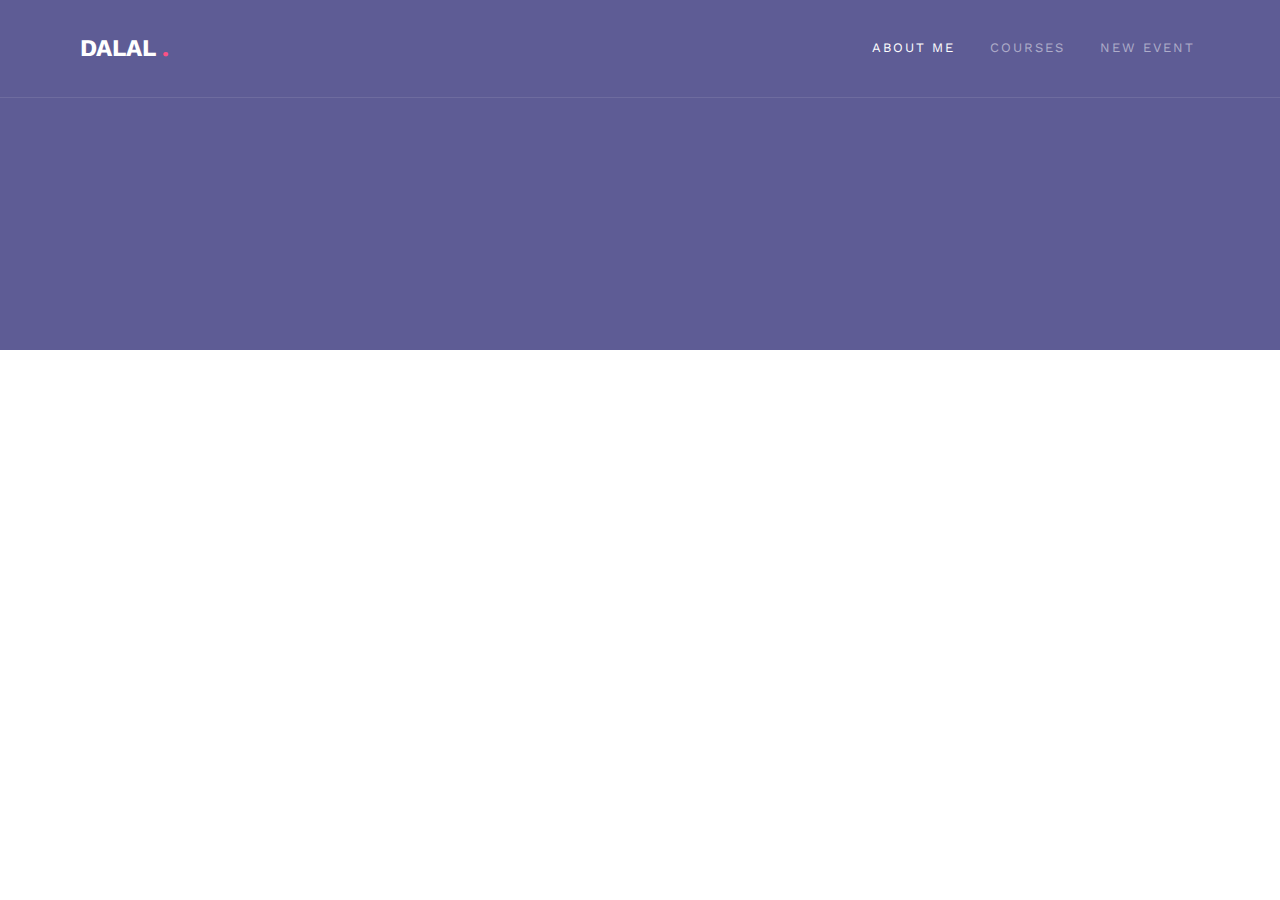
==== about.html @ 525f7a45 "Add files via upload" ====
<html style="" class=" js flexbox canvas canvastext webgl no-touch geolocation postmessage websqldatabase indexeddb hashchange history draganddrop websockets rgba hsla multiplebgs backgroundsize borderimage borderradius boxshadow textshadow opacity cssanimations csscolumns cssgradients cssreflections csstransforms csstransforms3d csstransitions fontface generatedcontent video audio localstorage sessionstorage webworkers applicationcache svg inlinesvg smil svgclippaths js flexbox canvas canvastext webgl no-touch geolocation postmessage websqldatabase indexeddb hashchange history draganddrop websockets rgba hsla multiplebgs backgroundsize borderimage borderradius boxshadow textshadow opacity cssanimations csscolumns cssgradients cssreflections csstransforms csstransforms3d csstransitions fontface generatedcontent video audio localstorage sessionstorage webworkers applicationcache svg inlinesvg smil svgclippaths"><head>
	<meta charset="utf-8">
	<meta http-equiv="X-UA-Compatible" content="IE=edge">
	<title>About Me</title>
	<meta name="viewport" content="width=device-width, initial-scale=1">
	<meta name="description" content="Free HTML5 Website Template by freehtml5.co">
	<meta name="keywords" content="free website templates, free html5, free template, free bootstrap, free website template, html5, css3, mobile first, responsive">
	<meta name="author" content="freehtml5.co">

	<!--
	//////////////////////////////////////////////////////

	FREE HTML5 TEMPLATE
	DESIGNED & DEVELOPED by FreeHTML5.co

	Website: 		http://freehtml5.co/
	Email: 			info@freehtml5.co
	Twitter: 		http://twitter.com/fh5co
	Facebook: 		https://www.facebook.com/fh5co

	//////////////////////////////////////////////////////
	 -->

  	<!-- Facebook and Twitter integration -->
	<meta property="og:title" content="">
	<meta property="og:image" content="">
	<meta property="og:url" content="">
	<meta property="og:site_name" content="">
	<meta property="og:description" content="">
	<meta name="twitter:title" content="">
	<meta name="twitter:image" content="">
	<meta name="twitter:url" content="">
	<meta name="twitter:card" content="">

	<link href="https://fonts.googleapis.com/css?family=Work+Sans:300,400,500,700,800" rel="stylesheet">

	<!-- Animate.css -->
	<link rel="stylesheet" href="css/animate.css">
	<!-- Icomoon Icon Fonts-->
	<link rel="stylesheet" href="css/icomoon.css">
	<!-- Bootstrap  -->
	<link rel="stylesheet" href="css/bootstrap.css">

	<!-- Owl Carousel  -->
	<link rel="stylesheet" href="css/owl.carousel.min.css">
	<link rel="stylesheet" href="css/owl.theme.default.min.css">

	<!-- Theme style  -->
	<link rel="stylesheet" href="css/style.css">

	<!-- Modernizr JS -->
	<script src="js/modernizr-2.6.2.min.js"></script>
	<!-- FOR IE9 below -->
	<!--[if lt IE 9]>
	<script src="js/respond.min.js"></script>
	<![endif]-->

	</head>
	<body>

	<div class="fh5co-loader" style="display: none;"></div>

	<div id="page"><a href="#" class="js-fh5co-nav-toggle fh5co-nav-toggle fh5co-nav-white"><i></i></a><div id="fh5co-offcanvas"><ul>
							
							
							<li class="active"><a href="about.html">About Me</a></li>
							<li>
								<a href="Courses.html">Courses</a>
								
							</li>
							<li><a href="NewEvent.html">New Event</a></li>
							
						</ul></div><a href="#" class="js-fh5co-nav-toggle fh5co-nav-toggle fh5co-nav-white"><i></i></a><div id="fh5co-offcanvas"><ul>
							<!-- <li class="active"><a href="index.html">Home</a></li> -->
							<li><a href="work.html">Work</a></li>
							<li class="active"><a href="about.html">About</a></li>
							<li class="offcanvas-has-dropdown">
								<a href="services.html">Services</a>
								<ul class="dropdown">
									<li><a href="#">Web Design</a></li>
									<li><a href="#">eCommerce</a></li>
									<li><a href="#">Branding</a></li>
									<li><a href="#">API</a></li>
								</ul>
							</li>
							<li><a href="contact.html">Contact</a></li>
							<li class="btn-cta"><a href="#"><span>Login</span></a></li>
						</ul></div>
	<nav class="fh5co-nav" role="navigation">
	<div class="top-menu">
			<div class="container">
				<div class="row">
					<div class="col-xs-2">
						<div id="fh5co-logo"><a href="index.html">Dalal <span>.</span></a></div>
					</div>
					<div class="col-xs-10 text-right menu-1">
						<ul>
							
							
							<li class="active"><a href="about.html">About Me</a></li>
							<li>
								<a href="Courses.html">Courses</a>
								
							</li>
							<li><a href="NewEvent.html">New Event</a></li>
							
						</ul>
					</div>
				</div>

			</div>
		</div>
	</nav>

	<header id="fh5co-header" class="fh5co-cover fh5co-cover-sm" role="banner" style="background-image: url(&quot;https://medlabz.com/images/blog_9.jpg&quot;); background-position: 50% 0px;" data-stellar-background-ratio="0.5">
		<div class="overlay"></div>
		<div class="container">
			<div class="row">
				<div class="col-md-8 col-md-offset-2 text-center">
					<div class="display-t">
						<div class="display-tc animate-box fadeIn animated-fast" data-animate-effect="fadeIn">
							<h1>About Me</h1>

						</div>
					</div>
				</div>
			</div>
		</div>
	</header>

	<div id="fh5co-about">
		<div class="container">
			<div class="about-content">
				<div class="row animate-box fadeInUp animated-fast">
					<div class="col-md-6 col-md-push-6">
						<img class="img-responsive" src="https://www.pixel-air.co.uk/wp-content/uploads/2014/09/woman-on-macbook.jpg" alt="about">
					</div>
					<div class="col-md-6 col-md-pull-6">
						<div class="desc">
							<h3>Hello</h3>
							<p>
I'm Dalal Al Mutawa , I Am computer Science student at King Saud University.</p>
							
							
						</div>
						
					</div>
				</div>
			</div>
			
			
		</div>
	</div>

	

	
	</div>

	<div class="gototop js-top">
		<a href="#" class="js-gotop"><i class="icon-arrow-up"></i></a>
	</div>

	<!-- jQuery -->
	<script src="js/jquery.min.js"></script>
	<!-- jQuery Easing -->
	<script src="js/jquery.easing.1.3.js"></script>
	<!-- Bootstrap -->
	<script src="js/bootstrap.min.js"></script>
	<!-- Waypoints -->
	<script src="js/jquery.waypoints.min.js"></script>
	<!-- Stellar Parallax -->
	<script src="js/jquery.stellar.min.js"></script>
	<!-- Carousel -->
	<script src="js/owl.carousel.min.js"></script>
	<!-- Main -->
	<script src="js/main.js"></script>





</body></html>
---- css/icomoon.css ----
@font-face {
  font-family: 'icomoon';
  src:  url('../fonts/icomoon/icomoon.eot?6iuir');
  src:  url('../fonts/icomoon/icomoon.eot?6iuir#iefix') format('embedded-opentype'),
    url('../fonts/icomoon/icomoon.ttf?6iuir') format('truetype'),
    url('../fonts/icomoon/icomoon.woff?6iuir') format('woff'),
    url('../fonts/icomoon/icomoon.svg?6iuir#icomoon') format('svg');
  font-weight: normal;
  font-style: normal;
}

[class^="icon-"], [class*=" icon-"] {
  /* use !important to prevent issues with browser extensions that change fonts */
  font-family: 'icomoon' !important;
  speak: none;
  font-style: normal;
  font-weight: normal;
  font-variant: normal;
  text-transform: none;
  line-height: 1;

  /* Better Font Rendering =========== */
  -webkit-font-smoothing: antialiased;
  -moz-osx-font-smoothing: grayscale;
}

.icon-eye:before {
  content: "\e000";
}
.icon-paper-clip:before {
  content: "\e001";
}
.icon-mail:before {
  content: "\e002";
}
.icon-toggle:before {
  content: "\e003";
}
.icon-layout:before {
  content: "\e004";
}
.icon-link:before {
  content: "\e005";
}
.icon-bell:before {
  content: "\e006";
}
.icon-lock:before {
  content: "\e007";
}
.icon-unlock:before {
  content: "\e008";
}
.icon-ribbon:before {
  content: "\e009";
}
.icon-image:before {
  content: "\e010";
}
.icon-signal:before {
  content: "\e011";
}
.icon-target:before {
  content: "\e012";
}
.icon-clipboard:before {
  content: "\e013";
}
.icon-clock:before {
  content: "\e014";
}
.icon-watch:before {
  content: "\e015";
}
.icon-air-play:before {
  content: "\e016";
}
.icon-camera:before {
  content: "\e017";
}
.icon-video:before {
  content: "\e018";
}
.icon-disc:before {
  content: "\e019";
}
.icon-printer:before {
  content: "\e020";
}
.icon-monitor:before {
  content: "\e021";
}
.icon-server:before {
  content: "\e022";
}
.icon-cog:before {
  content: "\e023";
}
.icon-heart:before {
  content: "\e024";
}
.icon-paragraph:before {
  content: "\e025";
}
.icon-align-justify:before {
  content: "\e026";
}
.icon-align-left:before {
  content: "\e027";
}
.icon-align-center:before {
  content: "\e028";
}
.icon-align-right:before {
  content: "\e029";
}
.icon-book:before {
  content: "\e030";
}
.icon-layers:before {
  content: "\e031";
}
.icon-stack:before {
  content: "\e032";
}
.icon-stack-2:before {
  content: "\e033";
}
.icon-paper:before {
  content: "\e034";
}
.icon-paper-stack:before {
  content: "\e035";
}
.icon-search:before {
  content: "\e036";
}
.icon-zoom-in:before {
  content: "\e037";
}
.icon-zoom-out:before {
  content: "\e038";
}
.icon-reply:before {
  content: "\e039";
}
.icon-circle-plus:before {
  content: "\e040";
}
.icon-circle-minus:before {
  content: "\e041";
}
.icon-circle-check:before {
  content: "\e042";
}
.icon-circle-cross:before {
  content: "\e043";
}
.icon-square-plus:before {
  content: "\e044";
}
.icon-square-minus:before {
  content: "\e045";
}
.icon-square-check:before {
  content: "\e046";
}
.icon-square-cross:before {
  content: "\e047";
}
.icon-microphone:before {
  content: "\e048";
}
.icon-record:before {
  content: "\e049";
}
.icon-skip-back:before {
  content: "\e050";
}
.icon-rewind:before {
  content: "\e051";
}
.icon-play:before {
  content: "\e052";
}
.icon-pause:before {
  content: "\e053";
}
.icon-stop:before {
  content: "\e054";
}
.icon-fast-forward:before {
  content: "\e055";
}
.icon-skip-forward:before {
  content: "\e056";
}
.icon-shuffle:before {
  content: "\e057";
}
.icon-repeat:before {
  content: "\e058";
}
.icon-folder:before {
  content: "\e059";
}
.icon-umbrella:before {
  content: "\e060";
}
.icon-moon:before {
  content: "\e061";
}
.icon-thermometer:before {
  content: "\e062";
}
.icon-drop:before {
  content: "\e063";
}
.icon-sun:before {
  content: "\e064";
}
.icon-cloud:before {
  content: "\e065";
}
.icon-cloud-upload:before {
  content: "\e066";
}
.icon-cloud-download:before {
  content: "\e067";
}
.icon-upload:before {
  content: "\e068";
}
.icon-download:before {
  content: "\e069";
}
.icon-location:before {
  content: "\e070";
}
.icon-location-2:before {
  content: "\e071";
}
.icon-map:before {
  content: "\e072";
}
.icon-battery:before {
  content: "\e073";
}
.icon-head:before {
  content: "\e074";
}
.icon-briefcase:before {
  content: "\e075";
}
.icon-speech-bubble:before {
  content: "\e076";
}
.icon-anchor:before {
  content: "\e077";
}
.icon-globe:before {
  content: "\e078";
}
.icon-box:before {
  content: "\e079";
}
.icon-reload:before {
  content: "\e080";
}
.icon-share:before {
  content: "\e081";
}
.icon-marquee:before {
  content: "\e082";
}
.icon-marquee-plus:before {
  content: "\e083";
}
.icon-marquee-minus:before {
  content: "\e084";
}
.icon-tag:before {
  content: "\e085";
}
.icon-power:before {
  content: "\e086";
}
.icon-command:before {
  content: "\e087";
}
.icon-alt:before {
  content: "\e088";
}
.icon-esc:before {
  content: "\e089";
}
.icon-bar-graph:before {
  content: "\e090";
}
.icon-bar-graph-2:before {
  content: "\e091";
}
.icon-pie-graph:before {
  content: "\e092";
}
.icon-star:before {
  content: "\e093";
}
.icon-arrow-left:before {
  content: "\e094";
}
.icon-arrow-right:before {
  content: "\e095";
}
.icon-arrow-up:before {
  content: "\e096";
}
.icon-arrow-down:before {
  content: "\e097";
}
.icon-volume:before {
  content: "\e098";
}
.icon-mute:before {
  content: "\e099";
}
.icon-content-right:before {
  content: "\e100";
}
.icon-content-left:before {
  content: "\e101";
}
.icon-grid:before {
  content: "\e102";
}
.icon-grid-2:before {
  content: "\e103";
}
.icon-columns:before {
  content: "\e104";
}
.icon-loader:before {
  content: "\e105";
}
.icon-bag:before {
  content: "\e106";
}
.icon-ban:before {
  content: "\e107";
}
.icon-flag:before {
  content: "\e108";
}
.icon-trash:before {
  content: "\e109";
}
.icon-expand:before {
  content: "\e110";
}
.icon-contract:before {
  content: "\e111";
}
.icon-maximize:before {
  content: "\e112";
}
.icon-minimize:before {
  content: "\e113";
}
.icon-plus:before {
  content: "\e114";
}
.icon-minus:before {
  content: "\e115";
}
.icon-check:before {
  content: "\e116";
}
.icon-cross:before {
  content: "\e117";
}
.icon-move:before {
  content: "\e118";
}
.icon-delete:before {
  content: "\e119";
}
.icon-menu:before {
  content: "\e120";
}
.icon-archive:before {
  content: "\e121";
}
.icon-inbox:before {
  content: "\e122";
}
.icon-outbox:before {
  content: "\e123";
}
.icon-file:before {
  content: "\e124";
}
.icon-file-add:before {
  content: "\e125";
}
.icon-file-subtract:before {
  content: "\e126";
}
.icon-help:before {
  content: "\e127";
}
.icon-open:before {
  content: "\e128";
}
.icon-ellipsis:before {
  content: "\e129";
}
.icon-add-to-list:before {
  content: "\e900";
}
.icon-classic-computer:before {
  content: "\e901";
}
.icon-controller-fast-backward:before {
  content: "\e902";
}
.icon-creative-commons-attribution:before {
  content: "\e903";
}
.icon-creative-commons-noderivs:before {
  content: "\e904";
}
.icon-creative-commons-noncommercial-eu:before {
  content: "\e905";
}
.icon-creative-commons-noncommercial-us:before {
  content: "\e906";
}
.icon-creative-commons-public-domain:before {
  content: "\e907";
}
.icon-creative-commons-remix:before {
  content: "\e908";
}
.icon-creative-commons-share:before {
  content: "\e909";
}
.icon-creative-commons-sharealike:before {
  content: "\e90a";
}
.icon-creative-commons:before {
  content: "\e90b";
}
.icon-document-landscape:before {
  content: "\e90c";
}
.icon-remove-user:before {
  content: "\e90d";
}
.icon-warning:before {
  content: "\e90e";
}
.icon-arrow-bold-down:before {
  content: "\e90f";
}
.icon-arrow-bold-left:before {
  content: "\e910";
}
.icon-arrow-bold-right:before {
  content: "\e911";
}
.icon-arrow-bold-up:before {
  content: "\e912";
}
.icon-arrow-down2:before {
  content: "\e913";
}
.icon-arrow-left2:before {
  content: "\e914";
}
.icon-arrow-long-down:before {
  content: "\e915";
}
.icon-arrow-long-left:before {
  content: "\e916";
}
.icon-arrow-long-right:before {
  content: "\e917";
}
.icon-arrow-long-up:before {
  content: "\e918";
}
.icon-arrow-right2:before {
  content: "\e919";
}
.icon-arrow-up2:before {
  content: "\e91a";
}
.icon-arrow-with-circle-down:before {
  content: "\e91b";
}
.icon-arrow-with-circle-left:before {
  content: "\e91c";
}
.icon-arrow-with-circle-right:before {
  content: "\e91d";
}
.icon-arrow-with-circle-up:before {
  content: "\e91e";
}
.icon-bookmark:before {
  content: "\e91f";
}
.icon-bookmarks:before {
  content: "\e920";
}
.icon-chevron-down:before {
  content: "\e921";
}
.icon-chevron-left:before {
  content: "\e922";
}
.icon-chevron-right:before {
  content: "\e923";
}
.icon-chevron-small-down:before {
  content: "\e924";
}
.icon-chevron-small-left:before {
  content: "\e925";
}
.icon-chevron-small-right:before {
  content: "\e926";
}
.icon-chevron-small-up:before {
  content: "\e927";
}
.icon-chevron-thin-down:before {
  content: "\e928";
}
.icon-chevron-thin-left:before {
  content: "\e929";
}
.icon-chevron-thin-right:before {
  content: "\e92a";
}
.icon-chevron-thin-up:before {
  content: "\e92b";
}
.icon-chevron-up:before {
  content: "\e92c";
}
.icon-chevron-with-circle-down:before {
  content: "\e92d";
}
.icon-chevron-with-circle-left:before {
  content: "\e92e";
}
.icon-chevron-with-circle-right:before {
  content: "\e92f";
}
.icon-chevron-with-circle-up:before {
  content: "\e930";
}
.icon-cloud2:before {
  content: "\e931";
}
.icon-controller-fast-forward:before {
  content: "\e932";
}
.icon-controller-jump-to-start:before {
  content: "\e933";
}
.icon-controller-next:before {
  content: "\e934";
}
.icon-controller-paus:before {
  content: "\e935";
}
.icon-controller-play:before {
  content: "\e936";
}
.icon-controller-record:before {
  content: "\e937";
}
.icon-controller-stop:before {
  content: "\e938";
}
.icon-controller-volume:before {
  content: "\e939";
}
.icon-dot-single:before {
  content: "\e93a";
}
.icon-dots-three-horizontal:before {
  content: "\e93b";
}
.icon-dots-three-vertical:before {
  content: "\e93c";
}
.icon-dots-two-horizontal:before {
  content: "\e93d";
}
.icon-dots-two-vertical:before {
  content: "\e93e";
}
.icon-download2:before {
  content: "\e93f";
}
.icon-emoji-flirt:before {
  content: "\e940";
}
.icon-flow-branch:before {
  content: "\e941";
}
.icon-flow-cascade:before {
  content: "\e942";
}
.icon-flow-line:before {
  content: "\e943";
}
.icon-flow-parallel:before {
  content: "\e944";
}
.icon-flow-tree:before {
  content: "\e945";
}
.icon-install:before {
  content: "\e946";
}
.icon-layers2:before {
  content: "\e947";
}
.icon-open-book:before {
  content: "\e948";
}
.icon-resize-100:before {
  content: "\e949";
}
.icon-resize-full-screen:before {
  content: "\e94a";
}
.icon-save:before {
  content: "\e94b";
}
.icon-select-arrows:before {
  content: "\e94c";
}
.icon-sound-mute:before {
  content: "\e94d";
}
.icon-sound:before {
  content: "\e94e";
}
.icon-trash2:before {
  content: "\e94f";
}
.icon-triangle-down:before {
  content: "\e950";
}
.icon-triangle-left:before {
  content: "\e951";
}
.icon-triangle-right:before {
  content: "\e952";
}
.icon-triangle-up:before {
  content: "\e953";
}
.icon-uninstall:before {
  content: "\e954";
}
.icon-upload-to-cloud:before {
  content: "\e955";
}
.icon-upload2:before {
  content: "\e956";
}
.icon-add-user:before {
  content: "\e957";
}
.icon-address:before {
  content: "\e958";
}
.icon-adjust:before {
  content: "\e959";
}
.icon-air:before {
  content: "\e95a";
}
.icon-aircraft-landing:before {
  content: "\e95b";
}
.icon-aircraft-take-off:before {
  content: "\e95c";
}
.icon-aircraft:before {
  content: "\e95d";
}
.icon-align-bottom:before {
  content: "\e95e";
}
.icon-align-horizontal-middle:before {
  content: "\e95f";
}
.icon-align-left2:before {
  content: "\e960";
}
.icon-align-right2:before {
  content: "\e961";
}
.icon-align-top:before {
  content: "\e962";
}
.icon-align-vertical-middle:before {
  content: "\e963";
}
.icon-archive2:before {
  content: "\e964";
}
.icon-area-graph:before {
  content: "\e965";
}
.icon-attachment:before {
  content: "\e966";
}
.icon-awareness-ribbon:before {
  content: "\e967";
}
.icon-back-in-time:before {
  content: "\e968";
}
.icon-back:before {
  content: "\e969";
}
.icon-bar-graph2:before {
  content: "\e96a";
}
.icon-battery2:before {
  content: "\e96b";
}
.icon-beamed-note:before {
  content: "\e96c";
}
.icon-bell2:before {
  content: "\e96d";
}
.icon-blackboard:before {
  content: "\e96e";
}
.icon-block:before {
  content: "\e96f";
}
.icon-book2:before {
  content: "\e970";
}
.icon-bowl:before {
  content: "\e971";
}
.icon-box2:before {
  content: "\e972";
}
.icon-briefcase2:before {
  content: "\e973";
}
.icon-browser:before {
  content: "\e974";
}
.icon-brush:before {
  content: "\e975";
}
.icon-bucket:before {
  content: "\e976";
}
.icon-cake:before {
  content: "\e977";
}
.icon-calculator:before {
  content: "\e978";
}
.icon-calendar:before {
  content: "\e979";
}
.icon-camera2:before {
  content: "\e97a";
}
.icon-ccw:before {
  content: "\e97b";
}
.icon-chat:before {
  content: "\e97c";
}
.icon-check2:before {
  content: "\e97d";
}
.icon-circle-with-cross:before {
  content: "\e97e";
}
.icon-circle-with-minus:before {
  content: "\e97f";
}
.icon-circle-with-plus:before {
  content: "\e980";
}
.icon-circle:before {
  content: "\e981";
}
.icon-circular-graph:before {
  content: "\e982";
}
.icon-clapperboard:before {
  content: "\e983";
}
.icon-clipboard2:before {
  content: "\e984";
}
.icon-clock2:before {
  content: "\e985";
}
.icon-code:before {
  content: "\e986";
}
.icon-cog2:before {
  content: "\e987";
}
.icon-colours:before {
  content: "\e988";
}
.icon-compass:before {
  content: "\e989";
}
.icon-copy:before {
  content: "\e98a";
}
.icon-credit-card:before {
  content: "\e98b";
}
.icon-credit:before {
  content: "\e98c";
}
.icon-cross2:before {
  content: "\e98d";
}
.icon-cup:before {
  content: "\e98e";
}
.icon-cw:before {
  content: "\e98f";
}
.icon-cycle:before {
  content: "\e990";
}
.icon-database:before {
  content: "\e991";
}
.icon-dial-pad:before {
  content: "\e992";
}
.icon-direction:before {
  content: "\e993";
}
.icon-document:before {
  content: "\e994";
}
.icon-documents:before {
  content: "\e995";
}
.icon-drink:before {
  content: "\e996";
}
.icon-drive:before {
  content: "\e997";
}
.icon-drop2:before {
  content: "\e998";
}
.icon-edit:before {
  content: "\e999";
}
.icon-email:before {
  content: "\e99a";
}
.icon-emoji-happy:before {
  content: "\e99b";
}
.icon-emoji-neutral:before {
  content: "\e99c";
}
.icon-emoji-sad:before {
  content: "\e99d";
}
.icon-erase:before {
  content: "\e99e";
}
.icon-eraser:before {
  content: "\e99f";
}
.icon-export:before {
  content: "\e9a0";
}
.icon-eye2:before {
  content: "\e9a1";
}
.icon-feather:before {
  content: "\e9a2";
}
.icon-flag2:before {
  content: "\e9a3";
}
.icon-flash:before {
  content: "\e9a4";
}
.icon-flashlight:before {
  content: "\e9a5";
}
.icon-flat-brush:before {
  content: "\e9a6";
}
.icon-folder-images:before {
  content: "\e9a7";
}
.icon-folder-music:before {
  content: "\e9a8";
}
.icon-folder-video:before {
  content: "\e9a9";
}
.icon-folder2:before {
  content: "\e9aa";
}
.icon-forward:before {
  content: "\e9ab";
}
.icon-funnel:before {
  content: "\e9ac";
}
.icon-game-controller:before {
  content: "\e9ad";
}
.icon-gauge:before {
  content: "\e9ae";
}
.icon-globe2:before {
  content: "\e9af";
}
.icon-graduation-cap:before {
  content: "\e9b0";
}
.icon-grid2:before {
  content: "\e9b1";
}
.icon-hair-cross:before {
  content: "\e9b2";
}
.icon-hand:before {
  content: "\e9b3";
}
.icon-heart-outlined:before {
  content: "\e9b4";
}
.icon-heart2:before {
  content: "\e9b5";
}
.icon-help-with-circle:before {
  content: "\e9b6";
}
.icon-help2:before {
  content: "\e9b7";
}
.icon-home:before {
  content: "\e9b8";
}
.icon-hour-glass:before {
  content: "\e9b9";
}
.icon-image-inverted:before {
  content: "\e9ba";
}
.icon-image2:before {
  content: "\e9bb";
}
.icon-images:before {
  content: "\e9bc";
}
.icon-inbox2:before {
  content: "\e9bd";
}
.icon-infinity:before {
  content: "\e9be";
}
.icon-info-with-circle:before {
  content: "\e9bf";
}
.icon-info:before {
  content: "\e9c0";
}
.icon-key:before {
  content: "\e9c1";
}
.icon-keyboard:before {
  content: "\e9c2";
}
.icon-lab-flask:before {
  content: "\e9c3";
}
.icon-landline:before {
  content: "\e9c4";
}
.icon-language:before {
  content: "\e9c5";
}
.icon-laptop:before {
  content: "\e9c6";
}
.icon-leaf:before {
  content: "\e9c7";
}
.icon-level-down:before {
  content: "\e9c8";
}
.icon-level-up:before {
  content: "\e9c9";
}
.icon-lifebuoy:before {
  content: "\e9ca";
}
.icon-light-bulb:before {
  content: "\e9cb";
}
.icon-light-down:before {
  content: "\e9cc";
}
.icon-light-up:before {
  content: "\e9cd";
}
.icon-line-graph:before {
  content: "\e9ce";
}
.icon-link2:before {
  content: "\e9cf";
}
.icon-list:before {
  content: "\e9d0";
}
.icon-location-pin:before {
  content: "\e9d1";
}
.icon-location2:before {
  content: "\e9d2";
}
.icon-lock-open:before {
  content: "\e9d3";
}
.icon-lock2:before {
  content: "\e9d4";
}
.icon-log-out:before {
  content: "\e9d5";
}
.icon-login:before {
  content: "\e9d6";
}
.icon-loop:before {
  content: "\e9d7";
}
.icon-magnet:before {
  content: "\e9d8";
}
.icon-magnifying-glass:before {
  content: "\e9d9";
}
.icon-mail2:before {
  content: "\e9da";
}
.icon-man:before {
  content: "\e9db";
}
.icon-map2:before {
  content: "\e9dc";
}
.icon-mask:before {
  content: "\e9dd";
}
.icon-medal:before {
  content: "\e9de";
}
.icon-megaphone:before {
  content: "\e9df";
}
.icon-menu2:before {
  content: "\e9e0";
}
.icon-message:before {
  content: "\e9e1";
}
.icon-mic:before {
  content: "\e9e2";
}
.icon-minus2:before {
  content: "\e9e3";
}
.icon-mobile:before {
  content: "\e9e4";
}
.icon-modern-mic:before {
  content: "\e9e5";
}
.icon-moon2:before {
  content: "\e9e6";
}
.icon-mouse:before {
  content: "\e9e7";
}
.icon-music:before {
  content: "\e9e8";
}
.icon-network:before {
  content: "\e9e9";
}
.icon-new-message:before {
  content: "\e9ea";
}
.icon-new:before {
  content: "\e9eb";
}
.icon-news:before {
  content: "\e9ec";
}
.icon-note:before {
  content: "\e9ed";
}
.icon-notification:before {
  content: "\e9ee";
}
.icon-old-mobile:before {
  content: "\e9ef";
}
.icon-old-phone:before {
  content: "\e9f0";
}
.icon-palette:before {
  content: "\e9f1";
}
.icon-paper-plane:before {
  content: "\e9f2";
}
.icon-pencil:before {
  content: "\e9f3";
}
.icon-phone:before {
  content: "\e9f4";
}
.icon-pie-chart:before {
  content: "\e9f5";
}
.icon-pin:before {
  content: "\e9f6";
}
.icon-plus2:before {
  content: "\e9f7";
}
.icon-popup:before {
  content: "\e9f8";
}
.icon-power-plug:before {
  content: "\e9f9";
}
.icon-price-ribbon:before {
  content: "\e9fa";
}
.icon-price-tag:before {
  content: "\e9fb";
}
.icon-print:before {
  content: "\e9fc";
}
.icon-progress-empty:before {
  content: "\e9fd";
}
.icon-progress-full:before {
  content: "\e9fe";
}
.icon-progress-one:before {
  content: "\e9ff";
}
.icon-progress-two:before {
  content: "\ea00";
}
.icon-publish:before {
  content: "\ea01";
}
.icon-quote:before {
  content: "\ea02";
}
.icon-radio:before {
  content: "\ea03";
}
.icon-reply-all:before {
  content: "\ea04";
}
.icon-reply2:before {
  content: "\ea05";
}
.icon-retweet:before {
  content: "\ea06";
}
.icon-rocket:before {
  content: "\ea07";
}
.icon-round-brush:before {
  content: "\ea08";
}
.icon-rss:before {
  content: "\ea09";
}
.icon-ruler:before {
  content: "\ea0a";
}
.icon-scissors:before {
  content: "\ea0b";
}
.icon-share-alternitive:before {
  content: "\ea0c";
}
.icon-share2:before {
  content: "\ea0d";
}
.icon-shareable:before {
  content: "\ea0e";
}
.icon-shield:before {
  content: "\ea0f";
}
.icon-shop:before {
  content: "\ea10";
}
.icon-shopping-bag:before {
  content: "\ea11";
}
.icon-shopping-basket:before {
  content: "\ea12";
}
.icon-shopping-cart:before {
  content: "\ea13";
}
.icon-shuffle2:before {
  content: "\ea14";
}
.icon-signal2:before {
  content: "\ea15";
}
.icon-sound-mix:before {
  content: "\ea16";
}
.icon-sports-club:before {
  content: "\ea17";
}
.icon-spreadsheet:before {
  content: "\ea18";
}
.icon-squared-cross:before {
  content: "\ea19";
}
.icon-squared-minus:before {
  content: "\ea1a";
}
.icon-squared-plus:before {
  content: "\ea1b";
}
.icon-star-outlined:before {
  content: "\ea1c";
}
.icon-star2:before {
  content: "\ea1d";
}
.icon-stopwatch:before {
  content: "\ea1e";
}
.icon-suitcase:before {
  content: "\ea1f";
}
.icon-swap:before {
  content: "\ea20";
}
.icon-sweden:before {
  content: "\ea21";
}
.icon-switch:before {
  content: "\ea22";
}
.icon-tablet:before {
  content: "\ea23";
}
.icon-tag2:before {
  content: "\ea24";
}
.icon-text-document-inverted:before {
  content: "\ea25";
}
.icon-text-document:before {
  content: "\ea26";
}
.icon-text:before {
  content: "\ea27";
}
.icon-thermometer2:before {
  content: "\ea28";
}
.icon-thumbs-down:before {
  content: "\ea29";
}
.icon-thumbs-up:before {
  content: "\ea2a";
}
.icon-thunder-cloud:before {
  content: "\ea2b";
}
.icon-ticket:before {
  content: "\ea2c";
}
.icon-time-slot:before {
  content: "\ea2d";
}
.icon-tools:before {
  content: "\ea2e";
}
.icon-traffic-cone:before {
  content: "\ea2f";
}
.icon-tree:before {
  content: "\ea30";
}
.icon-trophy:before {
  content: "\ea31";
}
.icon-tv:before {
  content: "\ea32";
}
.icon-typing:before {
  content: "\ea33";
}
.icon-unread:before {
  content: "\ea34";
}
.icon-untag:before {
  content: "\ea35";
}
.icon-user:before {
  content: "\ea36";
}
.icon-users:before {
  content: "\ea37";
}
.icon-v-card:before {
  content: "\ea38";
}
.icon-video2:before {
  content: "\ea39";
}
.icon-vinyl:before {
  content: "\ea3a";
}
.icon-voicemail:before {
  content: "\ea3b";
}
.icon-wallet:before {
  content: "\ea3c";
}
.icon-water:before {
  content: "\ea3d";
}
.icon-px-with-circle:before {
  content: "\ea3e";
}
.icon-px:before {
  content: "\ea3f";
}
.icon-basecamp:before {
  content: "\ea40";
}
.icon-behance:before {
  content: "\ea41";
}
.icon-creative-cloud:before {
  content: "\ea42";
}
.icon-dropbox:before {
  content: "\ea43";
}
.icon-evernote:before {
  content: "\ea44";
}
.icon-flattr:before {
  content: "\ea45";
}
.icon-foursquare:before {
  content: "\ea46";
}
.icon-google-drive:before {
  content: "\ea47";
}
.icon-google-hangouts:before {
  content: "\ea48";
}
.icon-grooveshark:before {
  content: "\ea49";
}
.icon-icloud:before {
  content: "\ea4a";
}
.icon-mixi:before {
  content: "\ea4b";
}
.icon-onedrive:before {
  content: "\ea4c";
}
.icon-paypal:before {
  content: "\ea4d";
}
.icon-picasa:before {
  content: "\ea4e";
}
.icon-qq:before {
  content: "\ea4f";
}
.icon-rdio-with-circle:before {
  content: "\ea50";
}
.icon-renren:before {
  content: "\ea51";
}
.icon-scribd:before {
  content: "\ea52";
}
.icon-sina-weibo:before {
  content: "\ea53";
}
.icon-skype-with-circle:before {
  content: "\ea54";
}
.icon-skype:before {
  content: "\ea55";
}
.icon-slideshare:before {
  content: "\ea56";
}
.icon-smashing:before {
  content: "\ea57";
}
.icon-soundcloud:before {
  content: "\ea58";
}
.icon-spotify-with-circle:before {
  content: "\ea59";
}
.icon-spotify:before {
  content: "\ea5a";
}
.icon-swarm:before {
  content: "\ea5b";
}
.icon-vine-with-circle:before {
  content: "\ea5c";
}
.icon-vine:before {
  content: "\ea5d";
}
.icon-vk-alternitive:before {
  content: "\ea5e";
}
.icon-vk-with-circle:before {
  content: "\ea5f";
}
.icon-vk:before {
  content: "\ea60";
}
.icon-xing-with-circle:before {
  content: "\ea61";
}
.icon-xing:before {
  content: "\ea62";
}
.icon-yelp:before {
  content: "\ea63";
}
.icon-dribbble-with-circle:before {
  content: "\ea64";
}
.icon-dribbble:before {
  content: "\ea65";
}
.icon-facebook-with-circle:before {
  content: "\ea66";
}
.icon-facebook:before {
  content: "\ea67";
}
.icon-flickr-with-circle:before {
  content: "\ea68";
}
.icon-flickr:before {
  content: "\ea69";
}
.icon-github-with-circle:before {
  content: "\ea6a";
}
.icon-github:before {
  content: "\ea6b";
}
.icon-google-with-circle:before {
  content: "\ea6c";
}
.icon-google:before {
  content: "\ea6d";
}
.icon-instagram-with-circle:before {
  content: "\ea6e";
}
.icon-instagram:before {
  content: "\ea6f";
}
.icon-lastfm-with-circle:before {
  content: "\ea70";
}
.icon-lastfm:before {
  content: "\ea71";
}
.icon-linkedin-with-circle:before {
  content: "\ea72";
}
.icon-linkedin:before {
  content: "\ea73";
}
.icon-pinterest-with-circle:before {
  content: "\ea74";
}
.icon-pinterest:before {
  content: "\ea75";
}
.icon-rdio:before {
  content: "\ea76";
}
.icon-stumbleupon-with-circle:before {
  content: "\ea77";
}
.icon-stumbleupon:before {
  content: "\ea78";
}
.icon-tumblr-with-circle:before {
  content: "\ea79";
}
.icon-tumblr:before {
  content: "\ea7a";
}
.icon-twitter-with-circle:before {
  content: "\ea7b";
}
.icon-twitter:before {
  content: "\ea7c";
}
.icon-vimeo-with-circle:before {
  content: "\ea7d";
}
.icon-vimeo:before {
  content: "\ea7e";
}
.icon-youtube-with-circle:before {
  content: "\ea7f";
}
.icon-youtube:before {
  content: "\ea80";
}
---- css/style.css ----
@font-face {
  font-family: 'icomoon';
  src: url("../fonts/icomoon/icomoon.eot?srf3rx");
  src: url("../fonts/icomoon/icomoon.eot?srf3rx#iefix") format("embedded-opentype"), url("../fonts/icomoon/icomoon.ttf?srf3rx") format("truetype"), url("../fonts/icomoon/icomoon.woff?srf3rx") format("woff"), url("../fonts/icomoon/icomoon.svg?srf3rx#icomoon") format("svg");
  font-weight: normal;
  font-style: normal;
}
/* =======================================================
*
* 	Template Style 
*
* ======================================================= */
body {
  font-family: "Work Sans", Arial, sans-serif;
  font-weight: 400;
  font-size: 16px;
  line-height: 1.7;
  color: #828282;
  background: #fff;
}

#page {
  position: relative;
  overflow-x: hidden;
  width: 100%;
  height: 100%;
  -webkit-transition: 0.5s;
  -o-transition: 0.5s;
  transition: 0.5s;
}
.offcanvas #page {
  overflow: hidden;
  position: absolute;
}
.offcanvas #page:after {
  -webkit-transition: 2s;
  -o-transition: 2s;
  transition: 2s;
  position: absolute;
  top: 0;
  right: 0;
  bottom: 0;
  left: 0;
  z-index: 101;
  background: rgba(0, 0, 0, 0.7);
  content: "";
}

a {
  color: #FC5185;
  -webkit-transition: 0.5s;
  -o-transition: 0.5s;
  transition: 0.5s;

  
}
a:hover, a:active, a:focus {
  color: #e24877;
  outline: none;
  text-decoration: underline;
}


p {
  margin-bottom: 20px;
}

h1, h2, h3, h4, h5, h6, figure {
  color: #000;
  font-family: "Work Sans", Arial, sans-serif;
  font-weight: 400;
  margin: 0 0 20px 0;
}

::-webkit-selection {
  color: #fff;
  background: #FC5185;
}

::-moz-selection {
  color: #fff;
  background: #FC5185;
}

::selection {
  color: #fff;
  background: #FC5185;
}

.fh5co-nav {
  position: absolute;
  top: 0;
  margin: 0;
  padding: 0;
  width: 100%;
  padding: 0;
  z-index: 1001;
}
.fh5co-nav .top-menu {
  border-bottom: 1px solid rgba(255, 255, 255, 0.1);
  padding: 28px 0;
}
.fh5co-nav .top {
  border-bottom: 1px solid rgba(255, 255, 255, 0.1);
  padding: 7px 0;
  margin-bottom: 0;
}
.fh5co-nav .top .num, .fh5co-nav .top .fh5co-social {
  display: inline-block;
  margin: 0;
}
.fh5co-nav .top .num {
  color: rgba(255, 255, 255, 0.6);
  font-size: 13px;
  padding-right: 20px;
  margin-right: 10px;
  border-right: 1px solid rgba(255, 255, 255, 0.2);
  letter-spacing: 0px;
}
.fh5co-nav .top .fh5co-social li {
  font-size: 14px;
}
.fh5co-nav .top .fh5co-social li a {
  padding: 0 7px;
}
.fh5co-nav .top .fh5co-social li a i {
  font-size: 14px;
}
.fh5co-nav #fh5co-logo {
  font-size: 24px;
  margin: 0;
  padding: 0;
  text-transform: uppercase;
  font-weight: bold;
  font-weight: 700;
  font-family: "Work Sans", Arial, sans-serif;
}
.fh5co-nav #fh5co-logo a span {
  color: #FC5185;
}
.fh5co-nav a {
  padding: 5px 10px;
  color: #fff;
}
@media screen and (max-width: 768px) {
  .fh5co-nav .menu-1 {
    display: none;
  }
}
.fh5co-nav ul {
  padding: 0;
  margin: 5px 0 0 0;
}
.fh5co-nav ul li {
  padding: 0;
  margin: 0;
  list-style: none;
  display: inline;
}
.fh5co-nav ul li a {
  font-size: 13px;
  padding: 30px 15px;
  text-transform: uppercase;
  color: rgba(255, 255, 255, 0.5);
  letter-spacing: 2px;
  -webkit-transition: 0.5s;
  -o-transition: 0.5s;
  transition: 0.5s;
}
.fh5co-nav ul li a:hover, .fh5co-nav ul li a:focus, .fh5co-nav ul li a:active {
  color: white;
}
.fh5co-nav ul li.has-dropdown {
  position: relative;
}
.fh5co-nav ul li.has-dropdown .dropdown {
  width: 140px;
  -webkit-box-shadow: 0px 14px 33px -9px rgba(0, 0, 0, 0.75);
  -moz-box-shadow: 0px 14px 33px -9px rgba(0, 0, 0, 0.75);
  box-shadow: 0px 14px 33px -9px rgba(0, 0, 0, 0.75);
  z-index: 1002;
  visibility: hidden;
  opacity: 0;
  position: absolute;
  top: 40px;
  left: 0;
  text-align: left;
  background: #000;
  padding: 20px;
  -webkit-border-radius: 4px;
  -moz-border-radius: 4px;
  -ms-border-radius: 4px;
  border-radius: 4px;
  -webkit-transition: 0s;
  -o-transition: 0s;
  transition: 0s;
}
.fh5co-nav ul li.has-dropdown .dropdown:before {
  bottom: 100%;
  left: 40px;
  border: solid transparent;
  content: " ";
  height: 0;
  width: 0;
  position: absolute;
  pointer-events: none;
  border-bottom-color: #000;
  border-width: 8px;
  margin-left: -8px;
}
.fh5co-nav ul li.has-dropdown .dropdown li {
  display: block;
  margin-bottom: 7px;
}
.fh5co-nav ul li.has-dropdown .dropdown li:last-child {
  margin-bottom: 0;
}
.fh5co-nav ul li.has-dropdown .dropdown li a {
  padding: 2px 0;
  display: block;
  color: #999999;
  line-height: 1.2;
  text-transform: none;
  font-size: 13px;
  letter-spacing: 0;
}
.fh5co-nav ul li.has-dropdown .dropdown li a:hover {
  color: #fff;
}
.fh5co-nav ul li.has-dropdown:hover a, .fh5co-nav ul li.has-dropdown:focus a {
  color: #fff;
}
.fh5co-nav ul li.btn-cta a {
  color: #fff;
}
.fh5co-nav ul li.btn-cta a span {
  background: #FC5185;
  padding: 4px 20px;
  display: -moz-inline-stack;
  display: inline-block;
  zoom: 1;
  *display: inline;
  -webkit-transition: 0.3s;
  -o-transition: 0.3s;
  transition: 0.3s;
  -webkit-border-radius: 100px;
  -moz-border-radius: 100px;
  -ms-border-radius: 100px;
  border-radius: 100px;
}
.fh5co-nav ul li.btn-cta a:hover span {
  -webkit-box-shadow: 0px 14px 20px -9px rgba(0, 0, 0, 0.75);
  -moz-box-shadow: 0px 14px 20px -9px rgba(0, 0, 0, 0.75);
  box-shadow: 0px 14px 20px -9px rgba(0, 0, 0, 0.75);
}
.fh5co-nav ul li.active > a {
  color: #fff !important;
}

#fh5co-header,
#fh5co-counter,
.fh5co-bg {
  background-size: cover;
  background-position: top center;
  background-repeat: no-repeat;
  position: relative;
}

.fh5co-bg {
  background-size: cover;
  background-position: center center;
  position: relative;
  width: 450px;
  float: left;
}

.fh5co-video {
  overflow: hidden;
}
@media screen and (max-width: 992px) {
  .fh5co-video {
    height: 450px;
  }
}
.fh5co-video a {
  z-index: 1001;
  position: absolute;
  top: 50%;
  left: 50%;
  margin-top: -45px;
  margin-left: -45px;
  width: 90px;
  height: 90px;
  display: table;
  text-align: center;
  background: #fff;
  -webkit-box-shadow: 0px 14px 30px -15px rgba(0, 0, 0, 0.75);
  -moz-box-shadow: 0px 14px 30px -15px rgba(0, 0, 0, 0.75);
  box-shadow: 0px 14px 30px -15px rgba(0, 0, 0, 0.75);
  -webkit-border-radius: 50%;
  -moz-border-radius: 50%;
  -ms-border-radius: 50%;
  border-radius: 50%;
}
.fh5co-video a i {
  text-align: center;
  display: table-cell;
  vertical-align: middle;
  font-size: 40px;
}
.fh5co-video .overlay {
  position: absolute;
  top: 0;
  left: 0;
  right: 0;
  bottom: 0;
  background: rgba(0, 0, 0, 0.5);
  -webkit-transition: 0.5s;
  -o-transition: 0.5s;
  transition: 0.5s;
}
.fh5co-video:hover .overlay {
  background: rgba(0, 0, 0, 0.7);
}
.fh5co-video:hover a {
  -webkit-transform: scale(1.2);
  -moz-transform: scale(1.2);
  -ms-transform: scale(1.2);
  -o-transform: scale(1.2);
  transform: scale(1.2);
}

.fh5co-cover {
  height: 800px;
  background-size: cover;
  background-position: top center;
  background-repeat: no-repeat;
  position: relative;
  float: left;
  width: 100%;
}
.fh5co-cover .overlay {
  z-index: 0;
  position: absolute;
  bottom: 0;
  top: 0;
  left: 0;
  right: 0;
  background: rgba(76, 74, 138, 0.9);
}
.fh5co-cover > .fh5co-container {
  position: relative;
  z-index: 10;
}
@media screen and (max-width: 768px) {
  .fh5co-cover {
    height: 600px;
  }
}
.fh5co-cover .display-t,
.fh5co-cover .display-tc {
  z-index: 9;
/*   height: 700px; */
  display: table;
  width: 100%;
  margin-top: 100px;
}
@media screen and (max-width: 768px) {
  .fh5co-cover .display-t,
  .fh5co-cover .display-tc {
    height: 600px;
  }
}
.fh5co-cover.fh5co-cover-sm {
  height: 350px;
}
@media screen and (max-width: 768px) {
  .fh5co-cover.fh5co-cover-sm {
    height: 400px;
  }
}
.fh5co-cover.fh5co-cover-sm .display-t,
.fh5co-cover.fh5co-cover-sm .display-tc {
  height: 600px;
  display: table;
  width: 100%;
}
@media screen and (max-width: 768px) {
  .fh5co-cover.fh5co-cover-sm .display-t,
  .fh5co-cover.fh5co-cover-sm .display-tc {
    height: 400px;
  }
}

.about-content {
  margin-bottom: 7em;
}
.about-content img {
  border: 1px solid rgba(0, 0, 0, 0.05);
  padding: 10px;
}
.about-content .desc {
  margin-bottom: 3em;
}

.fh5co-staff {
  text-align: center;
  margin-bottom: 30px;
}
.fh5co-staff img {
  width: 170px;
  margin-bottom: 20px;
  -webkit-border-radius: 50%;
  -moz-border-radius: 50%;
  -ms-border-radius: 50%;
  border-radius: 50%;
}
.fh5co-staff h3 {
  font-size: 24px;
  margin-bottom: 5px;
}
.fh5co-staff p {
  margin-bottom: 30px;
}
.fh5co-staff .role {
  color: #bfbfbf;
  margin-bottom: 30px;
  font-weight: normal;
  display: block;
}

.fh5co-social-icons {
  margin: 0;
  padding: 0;
}
.fh5co-social-icons li {
  margin: 0;
  padding: 0;
  list-style: none;
  display: -moz-inline-stack;
  display: inline-block;
  zoom: 1;
  *display: inline;
}
.fh5co-social-icons li a {
  display: -moz-inline-stack;
  display: inline-block;
  zoom: 1;
  *display: inline;
  color: #FC5185;
  padding-left: 10px;
  padding-right: 10px;
}
.fh5co-social-icons li a i {
  font-size: 20px;
}

.fh5co-contact-info ul {
  padding: 0;
  margin: 0;
}
.fh5co-contact-info ul li {
  padding: 0 0 0 40px;
  margin: 0 0 30px 0;
  list-style: none;
  position: relative;
}
.fh5co-contact-info ul li:before {
  color: #FC5185;
  position: absolute;
  left: 0;
  top: .05em;
  font-family: 'icomoon';
  speak: none;
  font-style: normal;
  font-weight: normal;
  font-variant: normal;
  text-transform: none;
  line-height: 1;
  /* Better Font Rendering =========== */
  -webkit-font-smoothing: antialiased;
  -moz-osx-font-smoothing: grayscale;
}
.fh5co-contact-info ul li.address:before {
  font-size: 30px;
  content: "\e9d1";
}
.fh5co-contact-info ul li.phone:before {
  font-size: 23px;
  content: "\e9f4";
}
.fh5co-contact-info ul li.email:before {
  font-size: 23px;
  content: "\e9da";
}
.fh5co-contact-info ul li.url:before {
  font-size: 23px;
  content: "\e9af";
}

#fh5co-header .display-tc,
#fh5co-counter .display-tc,
.fh5co-cover .display-tc {
/* 
  display: table-cell !important;
 */
  vertical-align: middle;
}
#fh5co-header .display-tc h1, #fh5co-header .display-tc h2,
#fh5co-counter .display-tc h1,
#fh5co-counter .display-tc h2,
.fh5co-cover .display-tc h1,
.fh5co-cover .display-tc h2 {
  margin: 0;
  padding: 0;
  color: white;
}
#fh5co-header .display-tc h1,
#fh5co-counter .display-tc h1,
.fh5co-cover .display-tc h1 {
  margin-bottom: 20px;
  font-size: 54px;
  line-height: 1.2;
  text-transform: uppercase;
  font-weight: 300;
}
#fh5co-header .display-tc h1 strong,
#fh5co-counter .display-tc h1 strong,
.fh5co-cover .display-tc h1 strong {
  font-weight: 700;
}
@media screen and (max-width: 768px) {
  #fh5co-header .display-tc h1,
  #fh5co-counter .display-tc h1,
  .fh5co-cover .display-tc h1 {
    font-size: 40px;
  }
}
#fh5co-header .display-tc h2,
#fh5co-counter .display-tc h2,
.fh5co-cover .display-tc h2 {
  font-size: 20px;
  line-height: 1.1;
  margin-bottom: 30px;
}
#fh5co-header .display-tc .btn,
#fh5co-counter .display-tc .btn,
.fh5co-cover .display-tc .btn {
  padding: 15px 30px;
  background: #FC5185 !important;
  color: #fff;
  border: none !important;
  font-size: 18px;
}
#fh5co-header .display-tc .btn:hover,
#fh5co-counter .display-tc .btn:hover,
.fh5co-cover .display-tc .btn:hover {
  background: #FC5185 !important;
  -webkit-box-shadow: 0px 14px 30px -15px rgba(0, 0, 0, 0.75) !important;
  -moz-box-shadow: 0px 14px 30px -15px rgba(0, 0, 0, 0.75) !important;
  box-shadow: 0px 14px 30px -15px rgba(0, 0, 0, 0.75) !important;
}
#fh5co-header .display-tc .form-inline .form-group,
#fh5co-counter .display-tc .form-inline .form-group,
.fh5co-cover .display-tc .form-inline .form-group {
  width: 100% !important;
  margin-bottom: 10px;
}
#fh5co-header .display-tc .form-inline .form-group .form-control,
#fh5co-counter .display-tc .form-inline .form-group .form-control,
.fh5co-cover .display-tc .form-inline .form-group .form-control {
  width: 100%;
  background: #fff;
  border: none;
}

.fh5co-bg-section {
  background: rgba(0, 0, 0, 0.05);
}

#fh5co-services,
#fh5co-started,
#fh5co-testimonial,
#fh5co-started,
#fh5co-project,
#fh5co-about,
#fh5co-contact,
#fh5co-footer {
  padding: 4em 0;
  clear: both;
}
@media screen and (max-width: 768px) {
  #fh5co-services,
  #fh5co-started,
  #fh5co-testimonial,
  #fh5co-started,
  #fh5co-project,
  #fh5co-about,
  #fh5co-contact,
  #fh5co-footer {
    padding: 3em 0;
  }
}

.iphone {
  width: 80%;
  margin: 0 auto;
}

.services-inner {
  margin-top: 5em;
}

.feature-center {
  padding-left: 90px;
  float: left;
  width: 100%;
  margin-bottom: 40px;
  position: relative;
}
@media screen and (max-width: 768px) {
  .feature-center {
    margin-bottom: 50px;
  }
}
.feature-center .desc {
  padding-left: 50px;
}
.feature-center .icon {
  margin-bottom: 20px;
  display: block;
  position: absolute;
  top: 0;
  left: 0;
}
.feature-center .icon i {
  font-size: 60px;
  color: #FC5185;
}
.feature-center .icon2 {
  float: left;
}
.feature-center .icon2 i {
  font-size: 100px;
}
.feature-center p, .feature-center h3 {
  margin-bottom: 30px;
}
.feature-center h3 {
  font-size: 22px;
  color: #FC5185 !important;
}

.project-content {
  width: 100%;
  padding-left: 10px;
  padding-right: 10px;
  float: left;
  padding-bottom: 7em;
}
.project-content .col-forth {
  width: 25%;
  float: left;
  padding-left: 10px;
  padding-right: 10px;
}
@media screen and (max-width: 1200px) {
  .project-content .col-forth {
    width: 25%;
  }
}
@media screen and (max-width: 992px) {
  .project-content .col-forth {
    width: 50%;
  }
}
@media screen and (max-width: 480px) {
  .project-content .col-forth {
    width: 100%;
  }
}
.project-content .col-forth .project {
  background-size: cover;
  background-position: top center;
  background-repeat: no-repeat;
  position: relative;
  overflow: hidden;
  margin-bottom: 40px;
  -webkit-box-shadow: 0px 1px 2px 0px rgba(0, 0, 0, 0.18);
  -moz-box-shadow: 0px 1px 2px 0px rgba(0, 0, 0, 0.18);
  -ms-box-shadow: 0px 1px 2px 0px rgba(0, 0, 0, 0.18);
  -o-box-shadow: 0px 1px 2px 0px rgba(0, 0, 0, 0.18);
  box-shadow: 0px 1px 2px 0px rgba(0, 0, 0, 0.18);
  -webkit-transition: 0.4s;
  -o-transition: 0.4s;
  transition: 0.4s;
}
.project-content .col-forth .project:after {
  position: absolute;
  top: 0;
  bottom: 0;
  left: 0;
  right: 0;
  content: '';
  z-index: -2;
  background: rgba(0, 0, 0, 0.3);
  opacity: 0;
  -webkit-transition: 0.5s;
  -o-transition: 0.5s;
  transition: 0.5s;
}
.project-content .col-forth .project:hover, .project-content .col-forth .project:focus {
  -webkit-box-shadow: 0px 1px 20px 0px rgba(0, 0, 0, 0.19);
  -moz-box-shadow: 0px 1px 20px 0px rgba(0, 0, 0, 0.19);
  -ms-box-shadow: 0px 1px 20px 0px rgba(0, 0, 0, 0.19);
  -o-box-shadow: 0px 1px 20px 0px rgba(0, 0, 0, 0.19);
  box-shadow: 0px 1px 20px 0px rgba(0, 0, 0, 0.19);
}
.project-content .col-forth .project:hover:after, .project-content .col-forth .project:focus:after {
  opacity: 1;
}
.project-content .col-forth .project:hover .desc, .project-content .col-forth .project:focus .desc {
  bottom: 0;
  -webkit-transition: 0.5s;
  -o-transition: 0.5s;
  transition: 0.5s;
}
@media screen and (max-width: 480px) {
  .project-content .col-forth .project {
    height: 340px !important;
    margin-bottom: 20px;
  }
}
.project-content .col-forth .project {
  height: 400px;
}
.project-content .desc {
  background: white;
  padding: 10px 20px;
  position: absolute;
  bottom: -10px;
  left: 0;
  right: 0;
  -webkit-transition: 0.5s;
  -o-transition: 0.5s;
  transition: 0.5s;
}
.project-content .desc:after {
  position: absolute;
  top: -20px;
  right: 0;
  left: 0;
  width: 103%;
  margin-left: -4px;
  height: 50px;
  z-index: -1;
  content: "";
  background: #fff;
  -webkit-transform: rotate(4deg);
  -moz-transform: rotate(4deg);
  -ms-transform: rotate(4deg);
  -o-transform: rotate(4deg);
  transform: rotate(4deg);
}
.project-content .desc h3 {
  font-size: 20px;
  font-weight: 500;
}
.project-content .desc span {
  color: rgba(0, 0, 0, 0.3);
  text-transform: uppercase;
  letter-spacing: 2px;
  font-size: 12px;
}
@media screen and (max-width: 768px) {
  .project-content .desc {
    bottom: 0;
  }
}

.fhco-cta-block {
  border: 2px solid #FC5185;
  padding: 30px;
  margin-bottom: 30px;
  float: left;
  width: 100%;
}
.fhco-cta-block h2 {
  font-size: 20px;
  margin-bottom: 20px;
  color: #FC5185;
}
.fhco-cta-block p {
  line-height: 1.5;
}
.fhco-cta-block p:last-child {
  margin-bottom: 0;
}

#fh5co-subscribe .form-group {
  position: relative;
}
#fh5co-subscribe .form-control {
  position: relative;
  padding-right: 97px !important;
  -webkit-border-radius: 30px;
  -moz-border-radius: 30px;
  -ms-border-radius: 30px;
  border-radius: 30px;
}
#fh5co-subscribe label {
  color: #000;
  margin-left: 10px;
}
#fh5co-subscribe .btn {
  position: absolute;
  top: 38px;
  right: 4px;
}

.fh5co-heading {
  margin-bottom: 5em;
}
.fh5co-heading.fh5co-heading-sm {
  margin-bottom: 2em;
}
.fh5co-heading h2 {
  font-size: 36px;
  margin-bottom: 20px;
  line-height: 1.5;
  font-weight: bold;
  color: #000;
}
.fh5co-heading p {
  font-size: 18px;
  line-height: 1.5;
  color: #828282;
}
.fh5co-heading span {
  display: block;
  margin-bottom: 10px;
  text-transform: uppercase;
  font-size: 12px;
  letter-spacing: 2px;
}

#fh5co-testimonial {
  background: #efefef;
}
#fh5co-testimonial .testimony-slide {
  text-align: center;
}
#fh5co-testimonial .testimony-slide span {
  font-size: 12px;
  text-transform: uppercase;
  letter-spacing: 2px;
  font-weight: 700;
  display: block;
}
#fh5co-testimonial .testimony-slide figure {
  margin-bottom: 10px;
  display: -moz-inline-stack;
  display: inline-block;
  zoom: 1;
  *display: inline;
}
#fh5co-testimonial .testimony-slide figure img {
  width: 100px;
  -webkit-border-radius: 50%;
  -moz-border-radius: 50%;
  -ms-border-radius: 50%;
  border-radius: 50%;
}
#fh5co-testimonial .testimony-slide blockquote {
  border: none;
  margin: 30px auto;
  width: 70%;
  position: relative;
  padding: 0;
}
@media screen and (max-width: 992px) {
  #fh5co-testimonial .testimony-slide blockquote {
    width: 100%;
  }
}
#fh5co-testimonial .arrow-thumb {
  position: absolute;
  top: 40%;
  display: block;
  width: 100%;
}
#fh5co-testimonial .arrow-thumb a {
  font-size: 32px;
  color: #dadada;
}
#fh5co-testimonial .arrow-thumb a:hover, #fh5co-testimonial .arrow-thumb a:focus, #fh5co-testimonial .arrow-thumb a:active {
  text-decoration: none;
}

#fh5co-started {
  background: rgba(76, 74, 138, 0.9);
}
#fh5co-started .fh5co-heading {
  margin-bottom: 2em !important;
}
#fh5co-started .fh5co-heading h2 {
  color: #fff;
  margin-bottom: 20px !important;
}
#fh5co-started .fh5co-heading p {
  color: rgba(255, 255, 255, 0.5);
}
#fh5co-started .form-control {
  background: rgba(255, 255, 255, 0.2);
  border: none !important;
  color: #fff;
  font-size: 16px !important;
  width: 100%;
  -webkit-transition: 0.5s;
  -o-transition: 0.5s;
  transition: 0.5s;
}
#fh5co-started .form-control::-webkit-input-placeholder {
  color: #fff;
}
#fh5co-started .form-control:-moz-placeholder {
  /* Firefox 18- */
  color: #fff;
}
#fh5co-started .form-control::-moz-placeholder {
  /* Firefox 19+ */
  color: #fff;
}
#fh5co-started .form-control:-ms-input-placeholder {
  color: #fff;
}
#fh5co-started .form-control:focus {
  background: rgba(255, 255, 255, 0.3);
}
#fh5co-started .btn {
  height: 54px;
  border: none !important;
  background: #FC5185;
  color: #fff;
  font-size: 16px;
  text-transform: uppercase;
  font-weight: 400;
  padding-left: 50px;
  padding-right: 50px;
}
#fh5co-started .form-inline .form-group {
  width: 100% !important;
  margin-bottom: 10px;
}
#fh5co-started .form-inline .form-group .form-control {
  width: 100%;
}

#fh5co-footer {
  background: #efefef;
}
#fh5co-footer .fh5co-footer-links {
  padding: 0;
  margin: 0;
}
#fh5co-footer .fh5co-footer-links li {
  padding: 0;
  margin: 0;
  list-style: none;
}
#fh5co-footer .fh5co-footer-links li a {
  color: #000;
  text-decoration: none;
}
#fh5co-footer .fh5co-footer-links li a:hover {
  text-decoration: underline;
}
#fh5co-footer .fh5co-widget {
  margin-bottom: 30px;
}
@media screen and (max-width: 768px) {
  #fh5co-footer .fh5co-widget {
    text-align: left;
  }
}
#fh5co-footer .fh5co-widget h3 {
  margin-bottom: 15px;
  font-weight: bold;
  font-size: 15px;
  letter-spacing: 2px;
  text-transform: uppercase;
}
#fh5co-footer .copyright .block {
  display: block;
}

#fh5co-offcanvas {
  position: absolute;
  z-index: 1901;
  width: 270px;
  background: black;
  top: 0;
  right: 0;
  top: 0;
  bottom: 0;
  padding: 75px 40px 40px 40px;
  overflow-y: auto;
  display: none;
  -moz-transform: translateX(270px);
  -webkit-transform: translateX(270px);
  -ms-transform: translateX(270px);
  -o-transform: translateX(270px);
  transform: translateX(270px);
  -webkit-transition: 0.5s;
  -o-transition: 0.5s;
  transition: 0.5s;
}
@media screen and (max-width: 768px) {
  #fh5co-offcanvas {
    display: block;
  }
}
.offcanvas #fh5co-offcanvas {
  -moz-transform: translateX(0px);
  -webkit-transform: translateX(0px);
  -ms-transform: translateX(0px);
  -o-transform: translateX(0px);
  transform: translateX(0px);
}
#fh5co-offcanvas a {
  color: rgba(255, 255, 255, 0.5);
}
#fh5co-offcanvas a:hover {
  color: rgba(255, 255, 255, 0.8);
}
#fh5co-offcanvas ul {
  padding: 0;
  margin: 0;
}
#fh5co-offcanvas ul li {
  padding: 0;
  margin: 0;
  list-style: none;
}
#fh5co-offcanvas ul li > ul {
  padding-left: 20px;
  display: none;
}
#fh5co-offcanvas ul li.offcanvas-has-dropdown > a {
  display: block;
  position: relative;
}
#fh5co-offcanvas ul li.offcanvas-has-dropdown > a:after {
  position: absolute;
  right: 0px;
  font-family: 'icomoon';
  speak: none;
  font-style: normal;
  font-weight: normal;
  font-variant: normal;
  text-transform: none;
  line-height: 1;
  /* Better Font Rendering =========== */
  -webkit-font-smoothing: antialiased;
  -moz-osx-font-smoothing: grayscale;
  content: "\e921";
  font-size: 20px;
  color: rgba(255, 255, 255, 0.2);
  -webkit-transition: 0.5s;
  -o-transition: 0.5s;
  transition: 0.5s;
}
#fh5co-offcanvas ul li.offcanvas-has-dropdown.active a:after {
  -webkit-transform: rotate(-180deg);
  -moz-transform: rotate(-180deg);
  -ms-transform: rotate(-180deg);
  -o-transform: rotate(-180deg);
  transform: rotate(-180deg);
}

.uppercase {
  font-size: 14px;
  color: #000;
  margin-bottom: 10px;
  font-weight: 700;
  text-transform: uppercase;
}

.gototop {
  position: fixed;
  bottom: 20px;
  right: 20px;
  z-index: 999;
  opacity: 0;
  visibility: hidden;
  -webkit-transition: 0.5s;
  -o-transition: 0.5s;
  transition: 0.5s;
}
.gototop.active {
  opacity: 1;
  visibility: visible;
}
.gototop a {
  width: 50px;
  height: 50px;
  display: table;
  background: rgba(0, 0, 0, 0.5);
  color: #fff;
  text-align: center;
  -webkit-border-radius: 4px;
  -moz-border-radius: 4px;
  -ms-border-radius: 4px;
  border-radius: 4px;
}
.gototop a i {
  height: 50px;
  display: table-cell;
  vertical-align: middle;
}
.gototop a:hover, .gototop a:active, .gototop a:focus {
  text-decoration: none;
  outline: none;
}

.fh5co-nav-toggle {
  width: 25px;
  height: 25px;
  cursor: pointer;
  text-decoration: none;
}
.fh5co-nav-toggle.active i::before, .fh5co-nav-toggle.active i::after {
  background: #444;
}
.fh5co-nav-toggle:hover, .fh5co-nav-toggle:focus, .fh5co-nav-toggle:active {
  outline: none;
  border-bottom: none !important;
}
.fh5co-nav-toggle i {
  position: relative;
  display: inline-block;
  width: 25px;
  height: 2px;
  color: #252525;
  font: bold 14px/.4 Helvetica;
  text-transform: uppercase;
  text-indent: -55px;
  background: #252525;
  transition: all .2s ease-out;
}
.fh5co-nav-toggle i::before, .fh5co-nav-toggle i::after {
  content: '';
  width: 25px;
  height: 2px;
  background: #252525;
  position: absolute;
  left: 0;
  transition: all .2s ease-out;
}
.fh5co-nav-toggle.fh5co-nav-white > i {
  color: #fff;
  background: #fff;
}
.fh5co-nav-toggle.fh5co-nav-white > i::before, .fh5co-nav-toggle.fh5co-nav-white > i::after {
  background: #fff;
}

.fh5co-nav-toggle i::before {
  top: -7px;
}

.fh5co-nav-toggle i::after {
  bottom: -7px;
}

.fh5co-nav-toggle:hover i::before {
  top: -10px;
}

.fh5co-nav-toggle:hover i::after {
  bottom: -10px;
}

.fh5co-nav-toggle.active i {
  background: transparent;
}

.fh5co-nav-toggle.active i::before {
  top: 0;
  -webkit-transform: rotateZ(45deg);
  -moz-transform: rotateZ(45deg);
  -ms-transform: rotateZ(45deg);
  -o-transform: rotateZ(45deg);
  transform: rotateZ(45deg);
}

.fh5co-nav-toggle.active i::after {
  bottom: 0;
  -webkit-transform: rotateZ(-45deg);
  -moz-transform: rotateZ(-45deg);
  -ms-transform: rotateZ(-45deg);
  -o-transform: rotateZ(-45deg);
  transform: rotateZ(-45deg);
}

.fh5co-nav-toggle {
  position: absolute;
  right: 0px;
  top: 65px;
  z-index: 21;
  padding: 6px 0 0 0;
  display: block;
  margin: 0 auto;
  display: none;
  height: 44px;
  width: 44px;
  z-index: 2001;
  border-bottom: none !important;
}
@media screen and (max-width: 768px) {
  .fh5co-nav-toggle {
    display: block;
  }
}

.btn {
  margin-right: 4px;
  margin-bottom: 4px;
  font-family: "Work Sans", Arial, sans-serif;
  font-size: 16px;
  font-weight: 400;
  -webkit-border-radius: 30px;
  -moz-border-radius: 30px;
  -ms-border-radius: 30px;
  border-radius: 30px;
  -webkit-transition: 0.5s;
  -o-transition: 0.5s;
  transition: 0.5s;
  padding: 8px 20px;
}
.btn.btn-md {
  padding: 8px 20px !important;
}
.btn.btn-lg {
  padding: 18px 36px !important;
}
.btn:hover, .btn:active, .btn:focus {
  box-shadow: none !important;
  outline: none !important;
}

.btn-primary {
  background: #FC5185;
  color: #fff;
  border: 2px solid #FC5185;
  margin:20;

}
.btn-primary:hover, .btn-primary:focus, .btn-primary:active {
  background: #fc6a97 !important;
  border-color: #fc6a97 !important;
}
.btn-primary.btn-outline {
  background: transparent;
  color: #FC5185;
  border: 2px solid #FC5185;
}
.btn-primary.btn-outline:hover, .btn-primary.btn-outline:focus, .btn-primary.btn-outline:active {
  background: #FC5185;
  color: #fff;
}

.btn-success {
  background: #5cb85c;
  color: #fff;
  border: 2px solid #5cb85c;
}
.btn-success:hover, .btn-success:focus, .btn-success:active {
  background: #4cae4c !important;
  border-color: #4cae4c !important;
}
.btn-success.btn-outline {
  background: transparent;
  color: #5cb85c;
  border: 2px solid #5cb85c;
}
.btn-success.btn-outline:hover, .btn-success.btn-outline:focus, .btn-success.btn-outline:active {
  background: #5cb85c;
  color: #fff;
}

.btn-info {
  background: #5bc0de;
  color: #fff;
  border: 2px solid #5bc0de;
}
.btn-info:hover, .btn-info:focus, .btn-info:active {
  background: #46b8da !important;
  border-color: #46b8da !important;
}
.btn-info.btn-outline {
  background: transparent;
  color: #5bc0de;
  border: 2px solid #5bc0de;
}
.btn-info.btn-outline:hover, .btn-info.btn-outline:focus, .btn-info.btn-outline:active {
  background: #5bc0de;
  color: #fff;
}

.btn-warning {
  background: #f0ad4e;
  color: #fff;
  border: 2px solid #f0ad4e;
}
.btn-warning:hover, .btn-warning:focus, .btn-warning:active {
  background: #eea236 !important;
  border-color: #eea236 !important;
}
.btn-warning.btn-outline {
  background: transparent;
  color: #f0ad4e;
  border: 2px solid #f0ad4e;
}
.btn-warning.btn-outline:hover, .btn-warning.btn-outline:focus, .btn-warning.btn-outline:active {
  background: #f0ad4e;
  color: #fff;
}

.btn-danger {
  background: #d9534f;
  color: #fff;
  border: 2px solid #d9534f;
}
.btn-danger:hover, .btn-danger:focus, .btn-danger:active {
  background: #d43f3a !important;
  border-color: #d43f3a !important;
}
.btn-danger.btn-outline {
  background: transparent;
  color: #d9534f;
  border: 2px solid #d9534f;
}
.btn-danger.btn-outline:hover, .btn-danger.btn-outline:focus, .btn-danger.btn-outline:active {
  background: #d9534f;
  color: #fff;
}

.btn-outline {
  background: none;
  border: 2px solid gray;
  font-size: 16px;
  -webkit-transition: 0.3s;
  -o-transition: 0.3s;
  transition: 0.3s;
}
.btn-outline:hover, .btn-outline:focus, .btn-outline:active {
  box-shadow: none;
}

.btn.with-arrow {
  position: relative;
  -webkit-transition: 0.3s;
  -o-transition: 0.3s;
  transition: 0.3s;
}
.btn.with-arrow i {
  visibility: hidden;
  opacity: 0;
  position: absolute;
  right: 0px;
  top: 50%;
  margin-top: -8px;
  -webkit-transition: 0.2s;
  -o-transition: 0.2s;
  transition: 0.2s;
}
.btn.with-arrow:hover {
  padding-right: 50px;
}
.btn.with-arrow:hover i {
  color: #fff;
  right: 18px;
  visibility: visible;
  opacity: 1;
}

.form-control {
  box-shadow: none;
  background: transparent;
  border: 2px solid rgba(0, 0, 0, 0.1);
  height: 54px;
  font-size: 18px;
  font-weight: 300;
}
.form-control:active, .form-control:focus {
  outline: none;
  box-shadow: none;
  border-color: #FC5185;
}

.row-pb-md {
  padding-bottom: 4em !important;
}

.row-pb-sm {
  padding-bottom: 2em !important;
}

.fh5co-loader {
  position: fixed;
  left: 0px;
  top: 0px;
  width: 100%;
  height: 100%;
  z-index: 9999;
  background: url(../images/loader.gif) center no-repeat #fff;
}

.js .animate-box {
  opacity: 0;
}
 th, td {
    padding: 15px;
}
/*# sourceMappingURL=style.css.map */
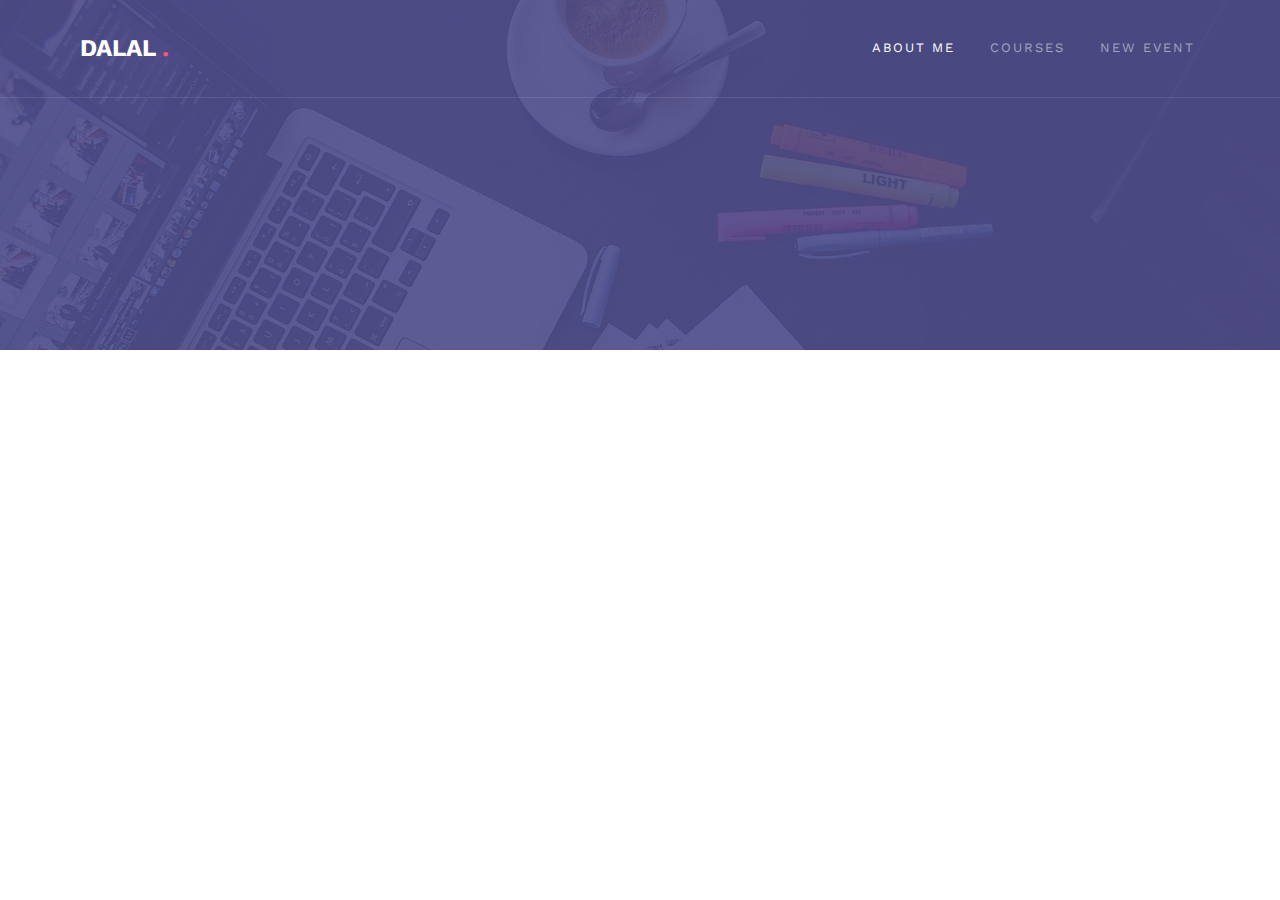
==== commit 9e6e4bd1: "Add files via upload" ====
--- a/about.html
+++ b/about.html
@@ -112,7 +112,7 @@
 		</div>
 	</nav>
 
-	<header id="fh5co-header" class="fh5co-cover fh5co-cover-sm" role="banner" style="background-image: url(&quot;https://medlabz.com/images/blog_9.jpg&quot;); background-position: 50% 0px;" data-stellar-background-ratio="0.5">
+	<header id="fh5co-header" class="fh5co-cover fh5co-cover-sm" role="banner" style="background-image: url(&quot;background.jpg&quot;); background-position: 50% 0px;" data-stellar-background-ratio="0.5">
 		<div class="overlay"></div>
 		<div class="container">
 			<div class="row">
